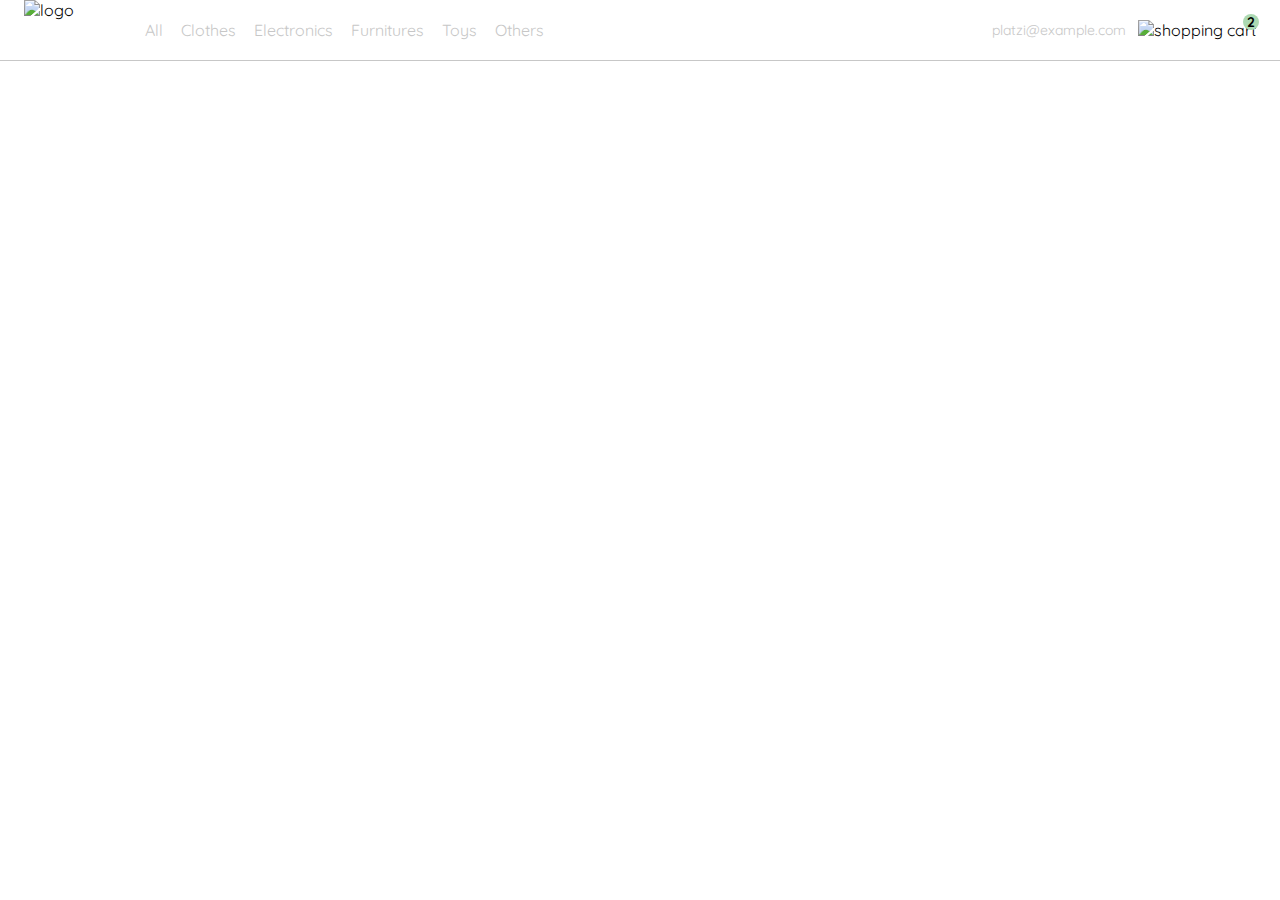
==== index.html @ 66c0b7f2 "muchas cosas" ====
<!DOCTYPE html>
<html lang="en">
<head>
  <meta charset="UTF-8">
  <meta http-equiv="X-UA-Compatible" content="IE=edge">
  <meta name="viewport" content="width=device-width, initial-scale=1.0">
  <link rel="stylesheet" href="styles.css">
  <link rel="preconnect" href="https://fonts.googleapis.com">
  <link rel="preconnect" href="https://fonts.gstatic.com" crossorigin>
  <link href="https://fonts.googleapis.com/css2?family=Quicksand:wght@300;500;700&display=swap" rel="stylesheet">
  <title>Tienda Online</title>
</head>
<body>
  <nav>
    <img src="./icons/icon_menu.svg" alt="menu" class="menu">

    <div class="navbar-left">
      <img src="./logos/logo_yard_sale.svg" alt="logo" class="logo">

      <ul>
        <li>
          <a href="/">All</a>
        </li>
        <li>
          <a href="/">Clothes</a>
        </li>
        <li>
          <a href="/">Electronics</a>
        </li>
        <li>
          <a href="/">Furnitures</a>
        </li>
        <li>
          <a href="/">Toys</a>
        </li>
        <li>
          <a href="/">Others</a>
        </li>
      </ul>
    </div>

    <div class="navbar-right">
      <ul>
        <li class="navbar-email">platzi@example.com</li>
        <li class="navbar-shopping-cart">
          <img src="./icons/icon_shopping_cart.svg" alt="shopping cart">
          <div>2</div>
        </li>
      </ul>
    </div>
    <div class="desktop-menu inactive">
        <ul>
          <li>
            <a href="/" class="title">My orders</a>
          </li>
    
          <li>
            <a href="/">My account</a>
          </li>
    
          <li>
            <a href="/">Sign out</a>
          </li>
        </ul>
    </div>
  </nav>
  <script src="scripts.js"></script>
</body>
</html>
---- styles.css ----
:root {
    --white: #FFFFFF;
    --black: #000000;
    --very-light-pink: #C7C7C7;
    --text-input-field: #F7F7F7;
    --hospital-green: #ACD9B2;
    --sm: 14px;
    --md: 16px;
    --lg: 18px;
  }
  .inactive{
    display:none;
  }
  body {
    margin: 0;
    font-family: 'Quicksand', sans-serif;
  }
  nav {
    display: flex;
    justify-content: space-between;
    padding: 0 24px;
    border-bottom: 1px solid var(--very-light-pink);
  }
  .menu {
    display: none;
  }
  .logo {
    width: 100px;
  }
  .navbar-left ul,
  .navbar-right ul {
    list-style: none;
    padding: 0;
    margin: 0;
    display: flex;
    align-items: center;
    height: 60px;
  }
  .navbar-left {
    display: flex;
  }
  .navbar-left ul {
    margin-left: 12px;
  }
  .navbar-left ul li a,
  .navbar-right ul li a {
    text-decoration: none;
    color: var(--very-light-pink);
    border: 1px solid var(--white);
    padding: 8px;
    border-radius: 8px;
  }
  .navbar-left ul li a:hover,
  .navbar-right ul li a:hover {
    border: 1px solid var(--hospital-green);
    color: var(--hospital-green);
  }
  .navbar-email {
    color: var(--very-light-pink);
    cursor:pointer;
    font-size: var(--sm);
    margin-right: 12px;
  }
  .navbar-shopping-cart {
    position: relative;
  }
  .navbar-shopping-cart div {
    width: 16px;
    height: 16px;
    background-color: var(--hospital-green);
    border-radius: 50%;
    font-size: var(--sm);
    font-weight: bold;
    position: absolute;
    top: -6px;
    right: -3px;
    display: flex;
    justify-content: center;
    align-items: center;
  }
  .desktop-menu {
    position: absolute;
    background: var(--white);
    top: 59px;
    right:20px;
    width: 100px;
    height: auto;
    border: 1px solid var(--very-light-pink);
    border-radius: 6px;
    padding: 20px 20px 0 20px;
  }
  .desktop-menu ul {
    list-style: none;
    padding: 0;
    margin: 0;
  }
  .desktop-menu ul li {
    text-align: end;
  }
  .desktop-menu ul li:nth-child(1),
  .desktop-menu ul li:nth-child(2) {
    font-weight: bold;
  }
  .desktop-menu ul li:last-child {
    padding-top: 20px;
    border-top: 1px solid var(--very-light-pink);
  }
  .desktop-menu ul li:last-child a {
    color: var(--hospital-green);
    font-size: var(--sm);
  }
  .desktop-menu ul li a {
    color: var(--back);
    text-decoration: none;
    margin-bottom: 20px;
    display: inline-block;
  }
  @media (max-width: 640px) {
    .menu {
      display: block;
    }
    .navbar-left ul {
      display: none;
    }
    .navbar-email {
      display: none;
    }
  }
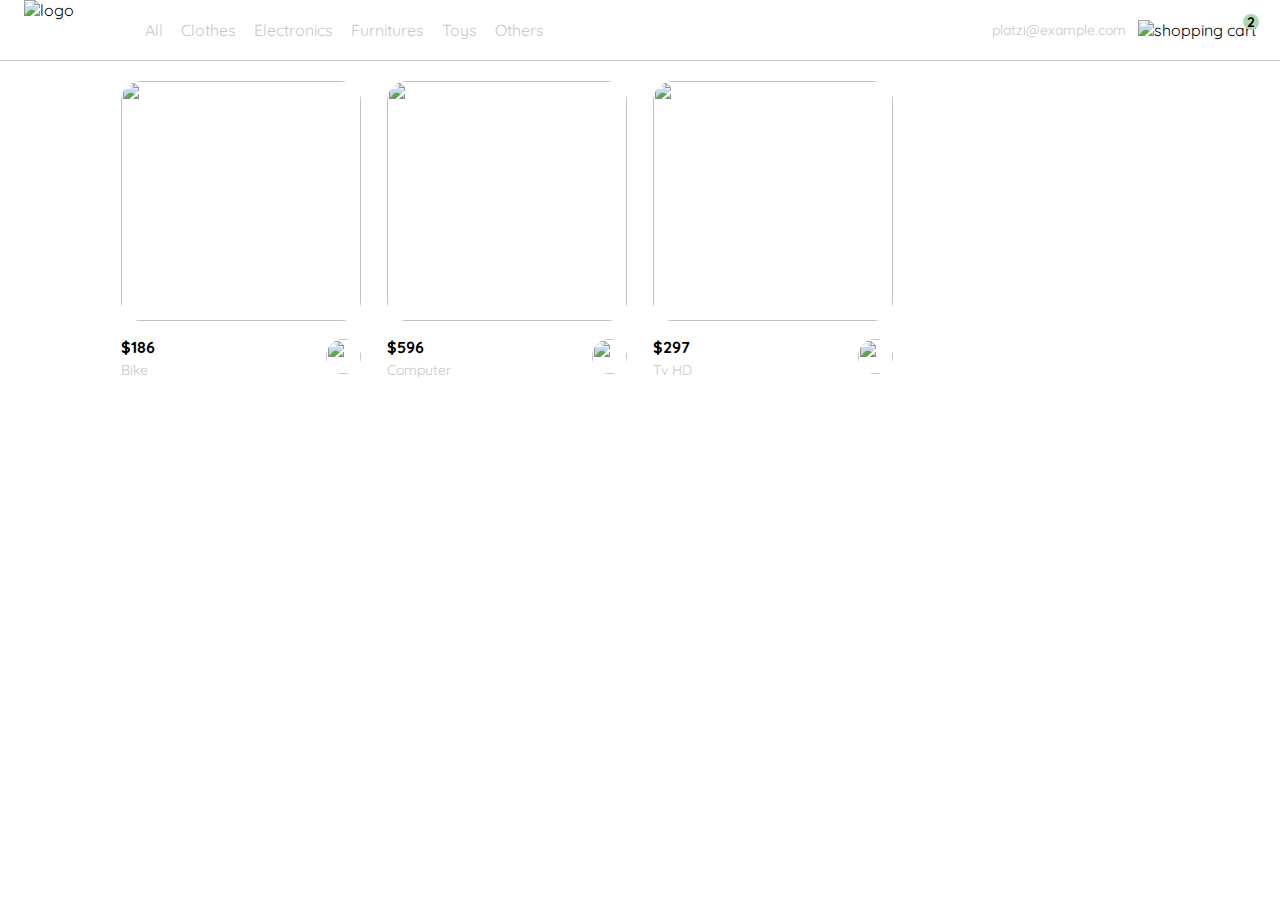
==== commit db19adae: "Lista de Productos" ====
--- a/index.html
+++ b/index.html
@@ -12,8 +12,7 @@
 </head>
 <body>
   <nav>
-    <img src="./icons/icon_menu.svg" alt="menu" class="menu">
-
+    <img src="./icons/icon_menu.svg" alt="menu" class="menu" id="mobilebutton">
     <div class="navbar-left">
       <img src="./logos/logo_yard_sale.svg" alt="logo" class="logo">
 
@@ -38,7 +37,6 @@
         </li>
       </ul>
     </div>
-
     <div class="navbar-right">
       <ul>
         <li class="navbar-email">platzi@example.com</li>
@@ -63,7 +61,101 @@
           </li>
         </ul>
     </div>
+    <div class="mobile-menu inactive">
+        <ul>
+          <li>
+            <a href="/">CATEGORIES</a>
+          </li>
+          <li>
+            <a href="/">All</a>
+          </li>
+          <li>
+            <a href="/">Clothes</a>
+          </li>
+          <li>
+            <a href="/">Electronics</a>
+          </li>
+          <li>
+            <a href="/">Furnitures</a>
+          </li>
+          <li>
+            <a href="/">Toys</a>
+          </li>
+          <li>
+            <a href="/">Other</a>
+          </li>
+        </ul>
+    
+        <ul>
+          <li>
+            <a href="/">My orders</a>
+          </li>
+          <li>
+            <a href="/">My account</a>
+          </li>
+        </ul>
+    
+        <ul>
+          <li>
+            <a href="/" class="email">platzi@example.com</a>
+          </li>
+          <li>
+            <a href="/" class="sign-out">Sign out</a>
+          </li>
+        </ul>
+      </div>
   </nav>
+  <aside class="product-detail inactive">
+    <div class="title-container">
+      <img src="./icons/flechita.svg" alt="arrow">
+      <p class="title">My order</p>
+    </div>
+
+    <div class="my-order-content">
+      <div class="shopping-cart">
+        <figure>
+          <img src="https://images.pexels.com/photos/276517/pexels-photo-276517.jpeg?auto=compress&cs=tinysrgb&dpr=2&h=650&w=940" alt="bike">
+        </figure>
+        <p>Bike</p>
+        <p>$30,00</p>
+        <img src="./icons/icon_close.png" alt="close">
+      </div>
+
+      <div class="shopping-cart">
+        <figure>
+          <img src="https://images.pexels.com/photos/276517/pexels-photo-276517.jpeg?auto=compress&cs=tinysrgb&dpr=2&h=650&w=940" alt="bike">
+        </figure>
+        <p>Bike</p>
+        <p>$30,00</p>
+        <img src="./icons/icon_close.png" alt="close">
+      </div>
+
+      <div class="shopping-cart">
+        <figure>
+          <img src="https://images.pexels.com/photos/276517/pexels-photo-276517.jpeg?auto=compress&cs=tinysrgb&dpr=2&h=650&w=940" alt="bike">
+        </figure>
+        <p>Bike</p>
+        <p>$30,00</p>
+        <img src="./icons/icon_close.png" alt="close">
+      </div>
+
+      <div class="order">
+        <p>
+          <span>Total</span>
+        </p>
+        <p>$560.00</p>
+      </div>
+
+      <button class="primary-button">
+        Checkout
+      </button>
+    </div>
+  </div>
+  </aside>
+  <section class="main-container">
+    <div class="cards-container">
+    </div>
+  </section>
   <script src="scripts.js"></script>
 </body>
 </html>--- a/styles.css
+++ b/styles.css
@@ -1,3 +1,4 @@
+/*Generales*/
 :root {
     --white: #FFFFFF;
     --black: #000000;
@@ -15,6 +16,7 @@
     margin: 0;
     font-family: 'Quicksand', sans-serif;
   }
+  /*Menu*/
   nav {
     display: flex;
     justify-content: space-between;
@@ -78,6 +80,7 @@
     justify-content: center;
     align-items: center;
   }
+/*Menu Email*/
   .desktop-menu {
     position: absolute;
     background: var(--white);
@@ -115,6 +118,157 @@
     margin-bottom: 20px;
     display: inline-block;
   }
+/*Mobile Menu*/
+  .mobile-menu {
+    position: absolute;
+    top: 59px;
+    padding: 24px;
+    background: var(--white);
+  }
+  .mobile-menu a {
+    text-decoration: none;
+    color: var(--black);
+    font-weight: bold;
+    /* margin-bottom: 24px; */
+  }
+  .mobile-menu ul {
+    padding: 0;
+    margin: 24px 0 0;
+    list-style: none;
+  }
+  .mobile-menu ul:nth-child(1) {
+    border-bottom: 1px solid var(--very-light-pink);
+  }
+  .mobile-menu ul li {
+    margin-bottom: 24px;
+  }
+  .email {
+    font-size: var(--sm);
+    font-weight: 300 !important;
+  }
+  .sign-out {
+    font-size: var(--sm);
+    color: var(--hospital-green) !important;
+  }
+/*Productos*/
+.product-detail {
+    width: 360px;
+    padding: 24px;
+    background: var(--white);
+    box-sizing: border-box;
+    position: absolute;
+    right: 0;
+  }
+  .title-container {
+    display: flex;
+  }
+  .title-container img {
+    transform: rotate(180deg);
+    margin-right: 14px;
+  }
+  .title {
+    font-size: var(--lg);
+    font-weight: bold;
+  }
+  .order {
+    display: grid;
+    grid-template-columns: auto 1fr;
+    gap: 16px;
+    align-items: center;
+    background-color: var(--text-input-field);
+    margin-bottom: 24px;
+    border-radius: 8px;
+    padding: 0 24px;
+  }
+  .order p:nth-child(1) {
+    display: flex;
+    flex-direction: column;
+  }
+  .order p span:nth-child(1) {
+    font-size: var(--md);
+    font-weight: bold;
+  }
+  .order p:nth-child(2) {
+    text-align: end;
+    font-weight: bold;
+  }
+  .shopping-cart {
+    display: grid;
+    grid-template-columns: auto 1fr auto auto;
+    gap: 16px;
+    margin-bottom: 24px;
+    align-items: center;
+  }
+  .shopping-cart figure {
+    margin: 0;
+  }
+  .shopping-cart figure img {
+    width: 70px;
+    height: 70px;
+    border-radius: 20px;
+    object-fit: cover;
+  }
+  .shopping-cart p:nth-child(2) {
+    color: var(--very-light-pink);
+  }
+  .shopping-cart p:nth-child(3) {
+    font-size: var(--md);
+    font-weight: bold;
+  }
+  .primary-button {
+    background-color: var(--hospital-green);
+    border-radius: 8px;
+    border: none;
+    color: var(--white);
+    width: 100%;
+    cursor: pointer;
+    font-size: var(--md);
+    font-weight: bold;
+    height: 50px;
+  }
+/*Products List*/
+.cards-container {
+  display: grid;
+  grid-template-columns: repeat(auto-fill, 240px);
+  gap: 26px;
+  place-content: center;
+  margin-top: 20px;
+}
+.product-card {
+  width: 240px;
+}
+.product-card img {
+  width: 240px;
+  height: 240px;
+  border-radius: 20px;
+  object-fit: cover;
+}
+.product-info {
+  display: flex;
+  justify-content: space-between;
+  align-items: center;
+  margin-top: 12px;
+}
+.product-info figure {
+  margin: 0;
+}
+.product-info figure img {
+  width: 35px;
+  height: 35px;
+}
+.product-info div p:nth-child(1) {
+  font-weight: bold;
+  font-size: var(--md);
+  margin-top: 0;
+  margin-bottom: 4px;
+}
+.product-info div p:nth-child(2) {
+  font-size: var(--sm);
+  margin-top: 0;
+  margin-bottom: 0;
+  color: var(--very-light-pink);
+}
+/*Media Querys*/
   @media (max-width: 640px) {
     .menu {
       display: block;
@@ -125,4 +279,25 @@
     .navbar-email {
       display: none;
     }
+    .desktop-menu{
+        display: none;
+    }
+    .product-detail {
+        width: 100%;
+  }
+  .cards-container {
+    grid-template-columns: repeat(auto-fill, 140px);
+  }
+  .product-card {
+    width: 140px;
+  }
+  .product-card img {
+    width: 140px;
+    height: 140px;
+  }
+}
+  @media(min-width:641px){
+    .mobile-menu{
+        display: none;
+    }
   }